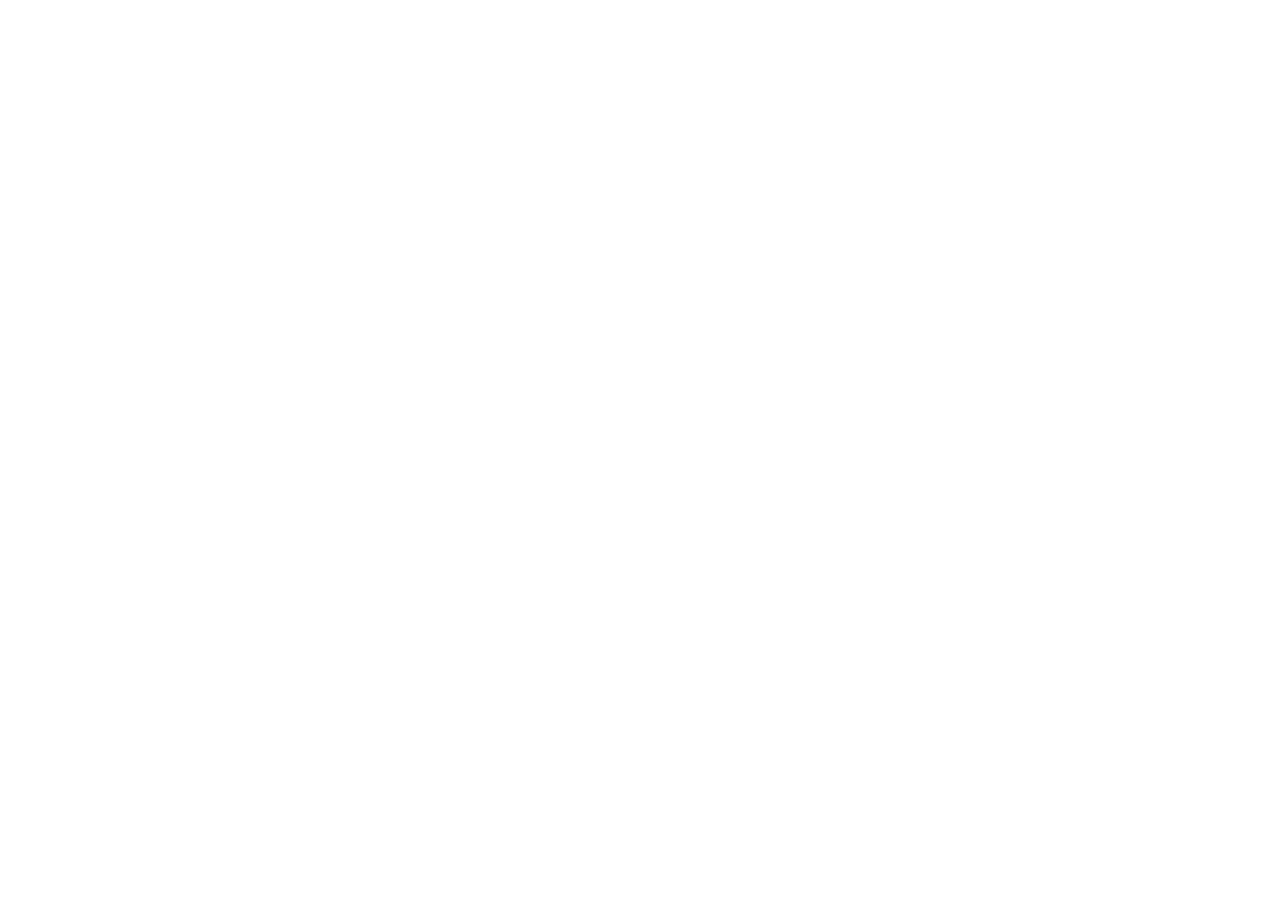
==== pari-e-dispari/index.html @ 49ae08b5 "first" ====
<!DOCTYPE html>
<html lang="en">
<head>
  <meta charset="UTF-8">
  <meta http-equiv="X-UA-Compatible" content="IE=edge">
  <meta name="viewport" content="width=device-width, initial-scale=1.0">

  <link rel="stylesheet" href="css/style.css">
  <title>Lista della spesa!</title>
</head>
<body>
  
  <script src="js/script.js"></script>
</body>
</html>
---- pari-e-dispari/css/style.css ----
*,
*::after,
*::before{
  margin: 0;
  padding: 0;
  box-sizing: border-box;
}

body{
  font-family: 'Trebuchet MS', 'Lucida Sans Unicode', 'Lucida Grande', 'Lucida Sans', Arial, sans-serif;
}
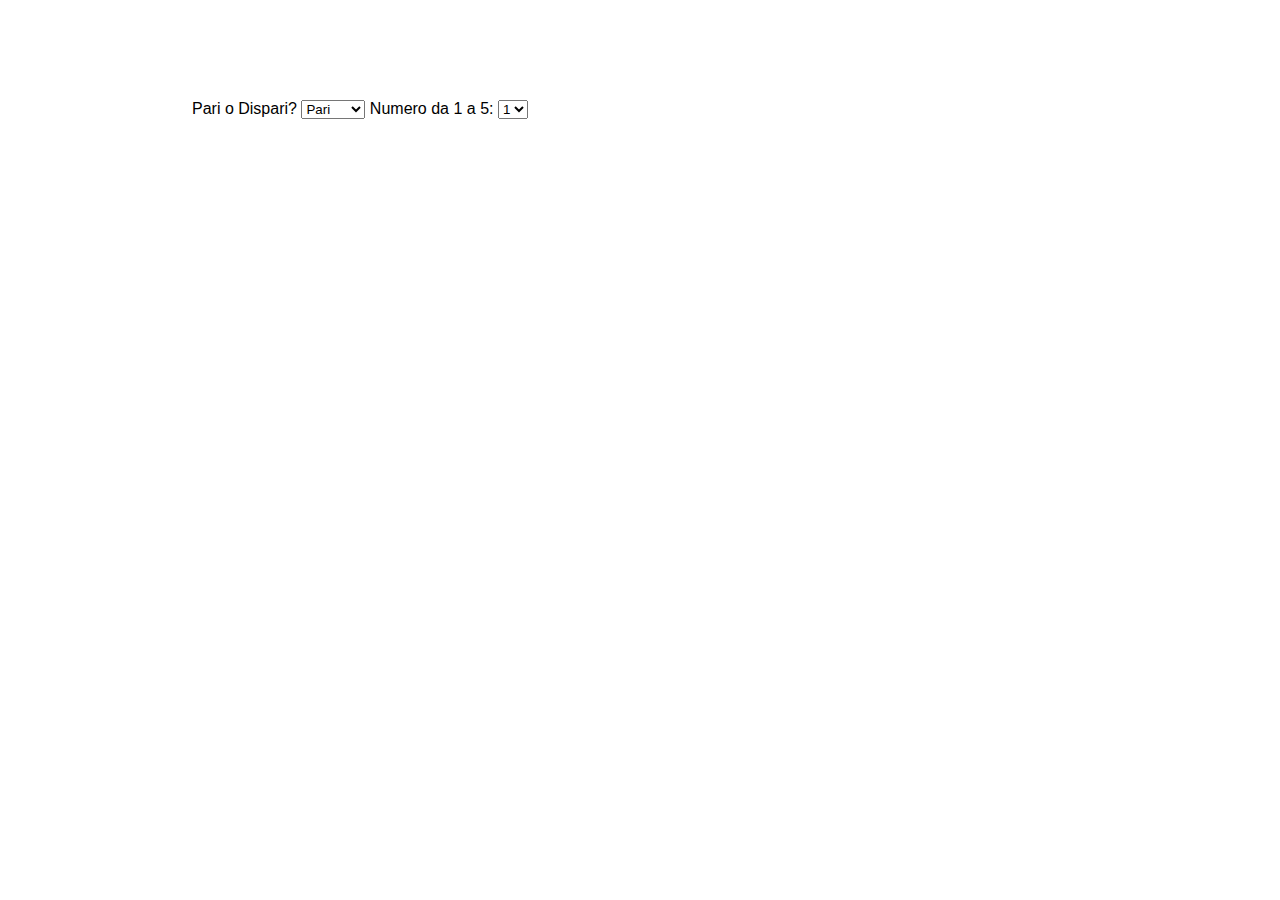
==== commit d4e18645: "started pari e dispari" ====
--- a/pari-e-dispari/index.html
+++ b/pari-e-dispari/index.html
@@ -6,10 +6,27 @@
   <meta name="viewport" content="width=device-width, initial-scale=1.0">
 
   <link rel="stylesheet" href="css/style.css">
-  <title>Lista della spesa!</title>
+  <title>Pari e Dispari</title>
 </head>
 <body>
-  
+  <div class="container">
+    <form>
+      <label for="pod">Pari o Dispari?</label>
+      <select name="p-o-d" id="pod">
+        <option value="pari">Pari</option>
+        <option value="dispari">Dispari</option>
+      </select>
+      <label for="number">Numero da 1 a 5:</label>
+      <select name="selected-number" id="number">
+        <option value="1">1</option>
+        <option value="1">2</option>
+        <option value="1">3</option>
+        <option value="1">4</option>
+        <option value="1">5</option>
+      </select>
+      <p></p>
+    </form>
+  </div>
   <script src="js/script.js"></script>
 </body>
 </html>--- a/pari-e-dispari/css/style.css
+++ b/pari-e-dispari/css/style.css
@@ -8,4 +8,9 @@
 
 body{
   font-family: 'Trebuchet MS', 'Lucida Sans Unicode', 'Lucida Grande', 'Lucida Sans', Arial, sans-serif;
+}
+
+.container{
+  width: 70%;
+  margin: 100px auto;
 }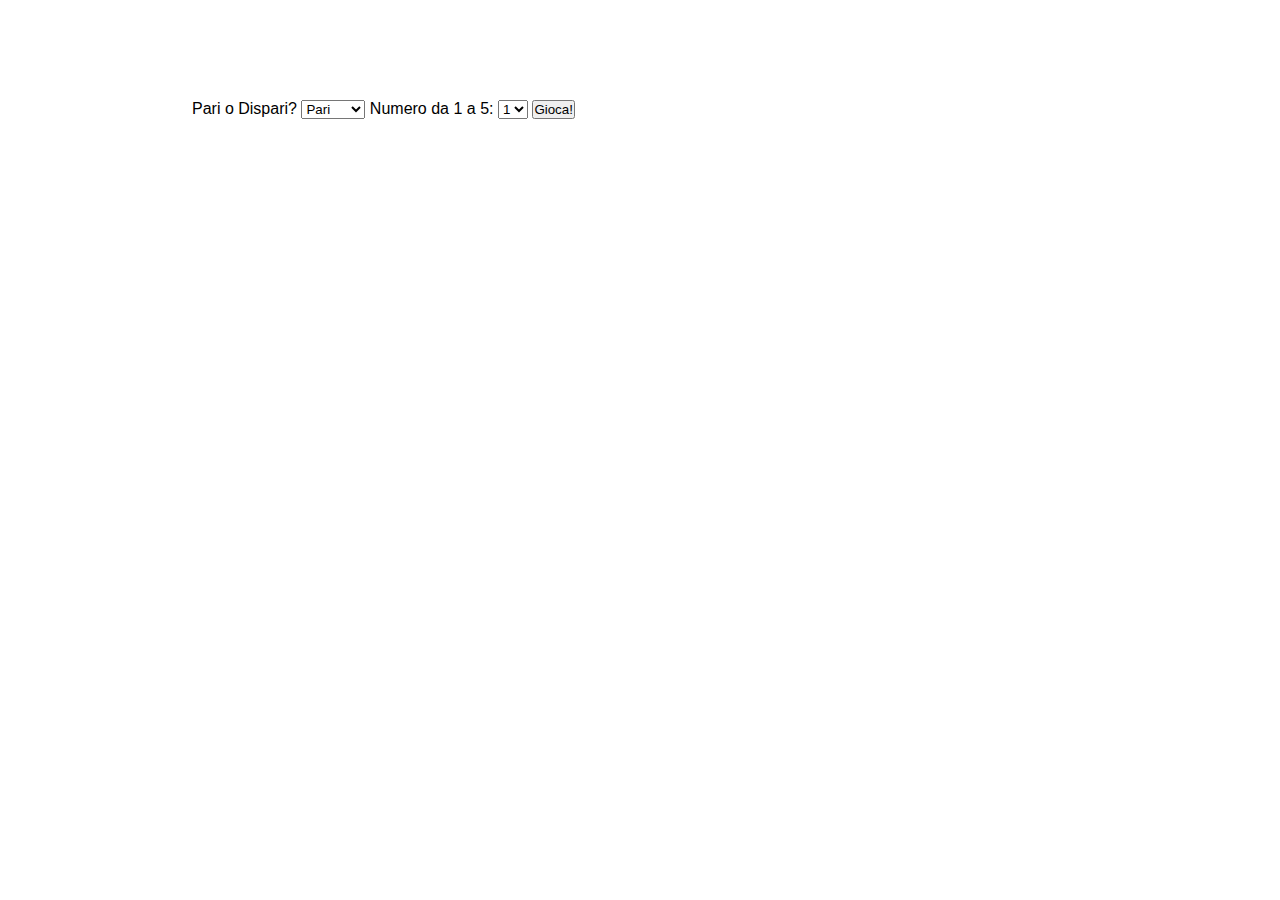
==== commit 6ed11f5f: "ended pari dispari" ====
--- a/pari-e-dispari/index.html
+++ b/pari-e-dispari/index.html
@@ -19,13 +19,14 @@
       <label for="number">Numero da 1 a 5:</label>
       <select name="selected-number" id="number">
         <option value="1">1</option>
-        <option value="1">2</option>
-        <option value="1">3</option>
-        <option value="1">4</option>
-        <option value="1">5</option>
+        <option value="2">2</option>
+        <option value="3">3</option>
+        <option value="4">4</option>
+        <option value="5">5</option>
       </select>
-      <p></p>
+      <button type="button">Gioca!</button>
     </form>
+    <p></p>
   </div>
   <script src="js/script.js"></script>
 </body>
